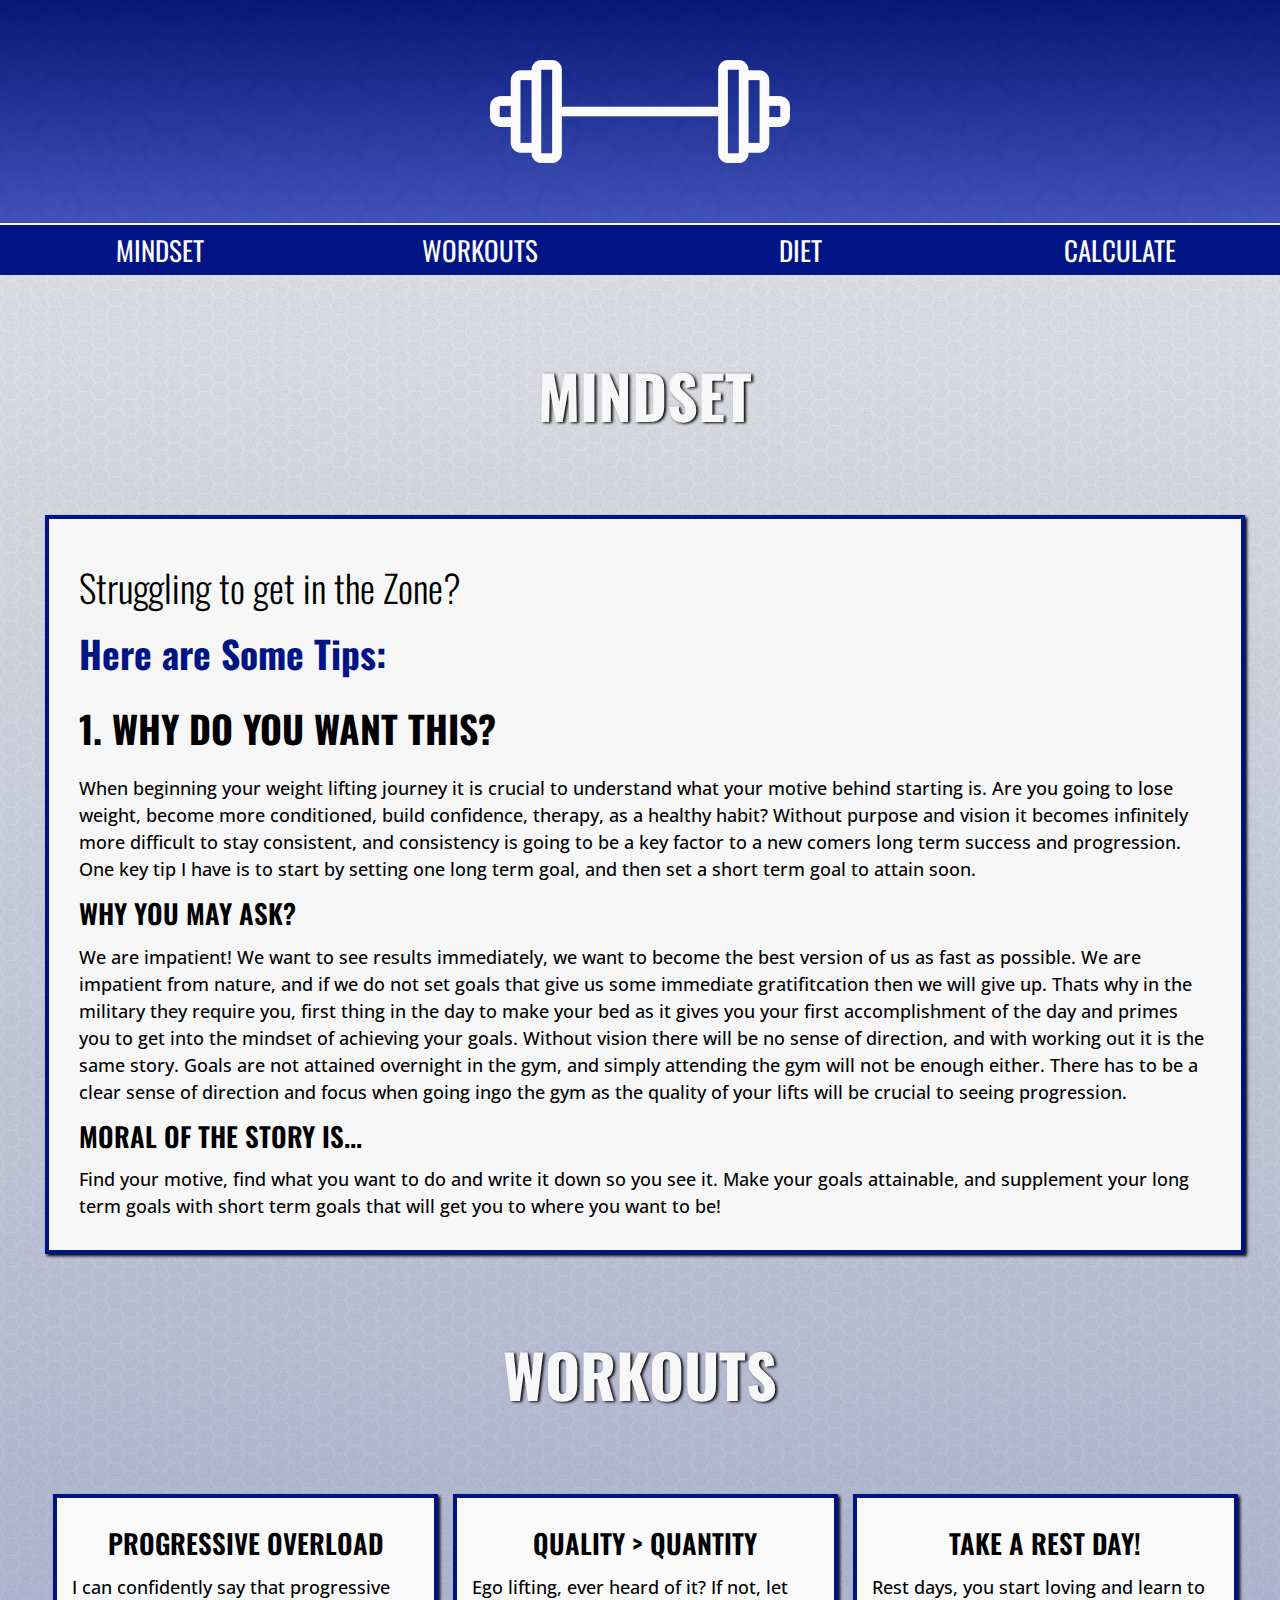
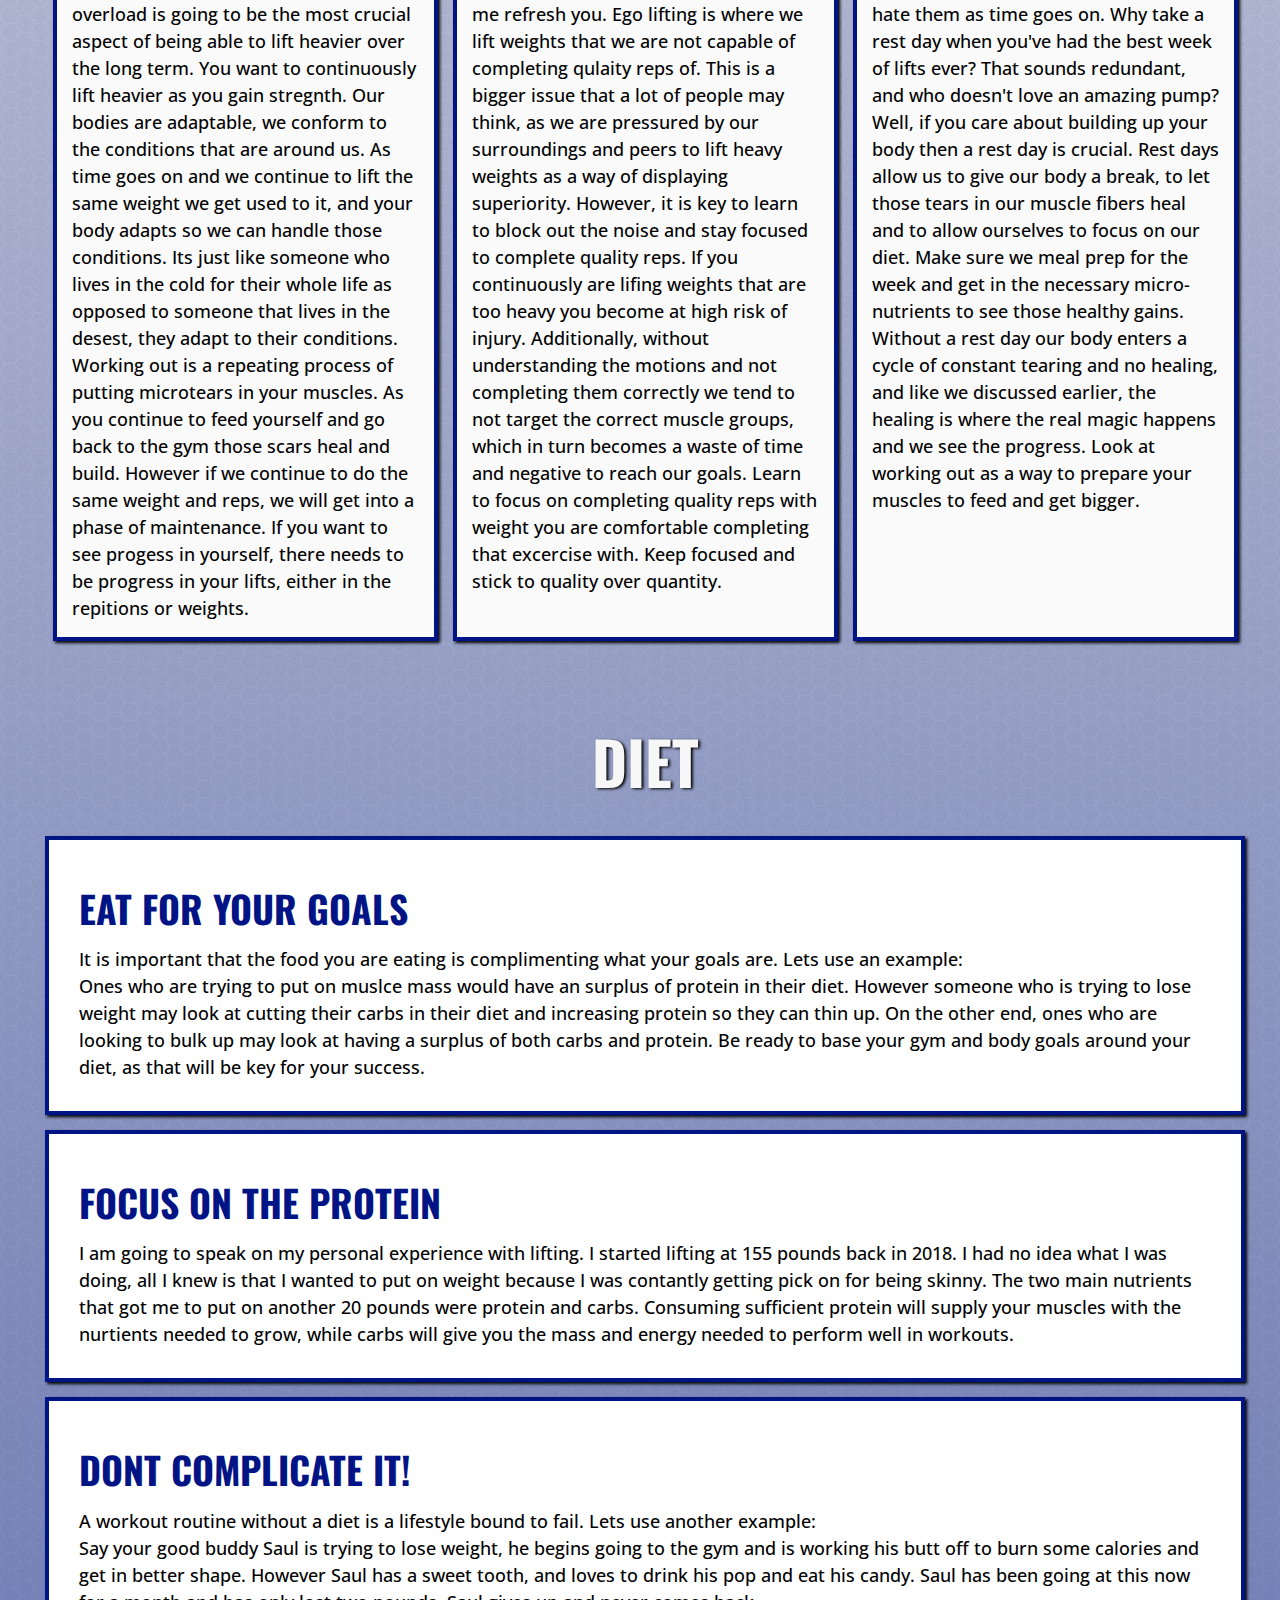
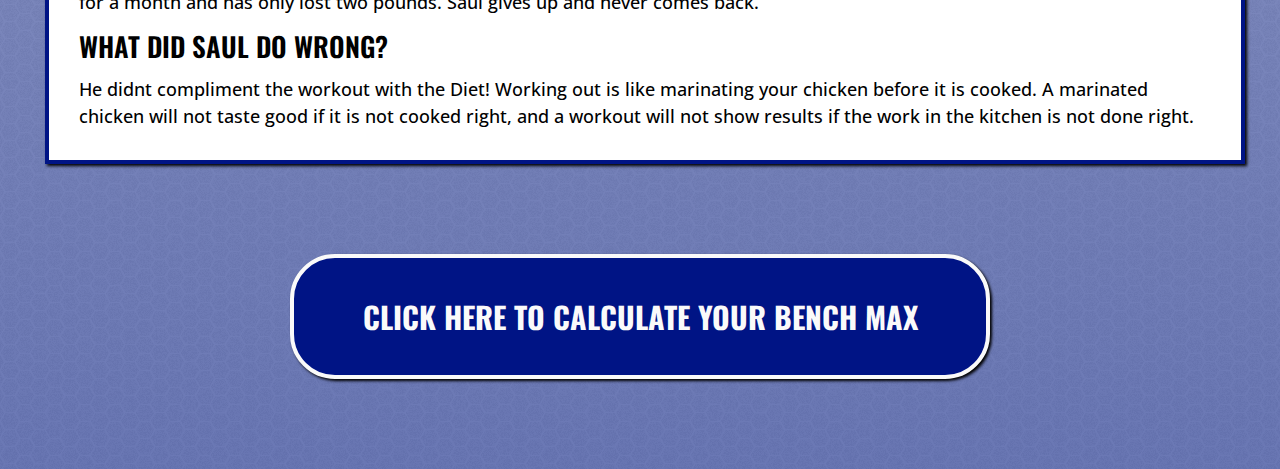
==== tips.html @ 24871527 "tips page created" ====
<!DOCTYPE html>
<html lang="en">
<head>
    <meta charset="UTF-8">
    <meta http-equiv="X-UA-Compatible" content="IE=edge">
    <meta name="viewport" content="width=device-width, initial-scale=1.0">
    <link rel="stylesheet" href="https://www.w3schools.com/w3css/4/w3.css">
    <link rel="stylesheet" href="https://cdnjs.cloudflare.com/ajax/libs/font-awesome/4.7.0/css/font-awesome.min.css">
    <link rel="stylesheet" href="https://cdnjs.cloudflare.com/ajax/libs/font-awesome/4.7.0/css/font-awesome.min.css">
    <link rel="stylesheet" href="tips.css">
    <style>
        @import url('https://fonts.googleapis.com/css2?family=Bebas+Neue&display=swap');
    </style>
    <style>
        @import url('https://fonts.googleapis.com/css2?family=Open+Sans:wght@300;400;600;700&display=swap');
    </style>
    <style>
        @import url('https://fonts.googleapis.com/css2?family=Oswald:wght@300;400;600&display=swap');
    </style>
    <title>Tips and tricks</title>
</head>
<body>
    <section id="banner">
        <img  class="logo" src="images/barbell.png" alt="">
    </section>
    <nav id="nav">
        <ul>
            <li class="nav-items"><a class="tags" href="#mindset">Mindset</a></li>
            <li class="nav-items"><a class="tags" href="#workout-section">Workouts</a></li>
            <li class="nav-items"><a class="tags" href="#diet">Diet</a></li>
            <li class="nav-items"><a class="tags" href="#btn">Calculate</a></li>
        </ul>
    </nav>
    <section id="tips-page">
        <section id="mindset">
            <h1 class="section-header">Mindset</h1>
            <div class="mindset-container">
                <h3>Struggling to get in the Zone?</h3>
                <h4>Here are Some Tips:</h4>
                <h4 class="mindset-numbers">1. Why do you want this?</h4>
                <p class="page-content">When beginning your weight lifting journey it is crucial to understand what your motive behind starting is. Are you going to lose weight, become more conditioned, build confidence, therapy, as a healthy habit? Without purpose and vision it becomes infinitely more difficult to stay consistent, and consistency is going to be a key factor to a new comers long term success and progression. One key tip I have is to start by setting one long term goal, and then set a short term goal to attain soon.</p>
                <h5>Why you may ask?</h5>
                <p class="page-content">We are impatient! We want to see results immediately, we want to become the best version of us as fast as possible. We are impatient from nature, and if we do not set goals that give us some immediate gratifitcation then we will give up. Thats why in the military they require you, first thing in the day to make your bed as it gives you your first accomplishment of the day and primes you to get into the mindset of achieving your goals. Without vision there will be no sense of direction, and with working out it is the same story. Goals are not attained overnight in the gym, and simply attending the gym will not be enough either. There has to be a clear sense of direction and focus when going ingo the gym as the quality of your lifts will be crucial to seeing progression.</p>
                <h5>Moral of the story is...</h5>
                <p class="page-content">Find your motive, find what you want to do and write it down so you see it. Make your goals attainable, and supplement your long term goals with short term goals that will get you to where you want to be!</p>
            </div>            
        </section>
        <section id="workout-section" class="workouts">
            <h1 class="section-header">Workouts</h1>
            <section id="workouts">
                <div class="column">
                    <h5>Progressive Overload</h5>
                    <p class="page-content workout-columns">
                        I can confidently say that progressive overload is going to be the most crucial aspect of being able to lift heavier over the long term. You want to continuously lift heavier as you gain stregnth. Our bodies are adaptable, we conform to the conditions that are around us. As time goes on and we continue to lift the same weight we get used to it, and your body adapts so we can handle those conditions. Its just like someone who lives in the cold for their whole life as opposed to someone that lives in the desest, they adapt to their conditions. Working out is a repeating process of putting microtears in your muscles. As you continue to feed yourself and go back to the gym those scars heal and build. However if we continue to do the same weight and reps, we will get into a phase of maintenance. If you want to see progess in yourself, there needs to be progress in your lifts, either in the repitions or weights.
                    </p>
                </div>
                <div class="column">
                    <h5>Quality > Quantity</h5>
                    <p class="page-content workout-columns">
                        Ego lifting, ever heard of it? If not, let me refresh you. Ego lifting is where we lift weights that we are not capable of completing qulaity reps of. This is a bigger issue that a lot of people may think, as we are pressured by our surroundings and peers to lift heavy weights as a way of displaying superiority. However, it is key to learn to block out the noise and stay focused to complete quality reps. If you continuously are lifing weights that are too heavy you become at high risk of injury. Additionally, without understanding the motions and not completing them correctly we tend to not target the correct muscle groups, which in turn becomes a waste of time and negative to reach our goals. Learn to focus on completing quality reps with weight you are comfortable completing that excercise with. Keep focused and stick to quality over quantity.
                    </p>
                </div>
                <div class="column">
                    <h5>Take a rest day!</h5>
                    <p class="page-content workout-columns">
                        Rest days, you start loving and learn to hate them as time goes on. Why take a rest day when you've had the best week of lifts ever? That sounds redundant, and who doesn't love an amazing pump? Well, if you care about building up your body then a rest day is crucial. Rest days allow us to give our body a break, to let those tears in our muscle fibers heal and to allow ourselves to focus on our diet. Make sure we meal prep for the week and get in the necessary micro-nutrients to see those healthy gains. Without a rest day our body enters a cycle of constant tearing and no healing, and like we discussed earlier, the healing is where the real magic happens and we see the progress. Look at working out as a way to prepare your muscles to feed and get bigger.
                    </p>
                </div>
            </section>
        </section>
        <section id="diet">
            <h1 class="section-header">Diet</h1>
            <div id="row-container">
                <div class="row">
                    <h4 class="diet-header">Eat for your goals</h4>
                    <p class="page-content">It is important that the food you are eating is complimenting what your goals are. Lets use an example:
                        <br>Ones who are trying to put on muslce mass would have an surplus of protein in their diet. However someone who is trying to lose weight may look at cutting their carbs in their diet and increasing protein so they can thin up. On the other end, ones who are looking to bulk up may look at having a surplus of both carbs and protein. Be ready to base your gym and body goals around your diet, as that will be key for your success.</p>
                </div>
                <div class="row">
                    <h4 class="diet-header">Focus on the protein</h4>
                    <p class="page-content">I am going to speak on my personal experience with lifting. I started lifting at 155 pounds back in 2018. I had no idea what I was doing, all I knew is that I wanted to put on weight because I was contantly getting pick on for being skinny. The two main nutrients that got me to put on another 20 pounds were protein and carbs. Consuming sufficient protein will supply your muscles with the nurtients needed to grow, while carbs will give you the mass and energy needed to perform well in workouts.</p>
                </div>
                <div class="row">
                    <h4 class="diet-header">Dont complicate it!</h4>
                    <p class="page-content">A workout routine without a diet is a lifestyle bound to fail. Lets use another example:
                        <br>Say your good buddy Saul is trying to lose weight, he begins going to the gym and is working his butt off to burn some calories and get in better shape. However Saul has a sweet tooth, and loves to drink his pop and eat his candy. Saul has been going at this now for a month and has only lost two pounds. Saul gives up and never comes back.</p>
                        <h5>What did Saul do wrong?</h5>
                        <p class="page-content">He didnt compliment the workout with the Diet! Working out is like marinating your chicken before it is cooked. A marinated chicken will not taste good if it is not cooked right, and a workout will not show results if the work in the kitchen is not done right. </p>
                </div>                
            </div>
        </section>
        <a href="index.html" id="btn">Click here to calculate your bench max</a>
    </section>  
</body>
---- tips.css ----
* {
    margin: 0;
    padding: 0;
    box-sizing: border-box;
}

/* BODY STYLE EDITS */

body {
    background: linear-gradient(to bottom, rgba(255, 255, 255, 0.349), rgba(8, 33, 145, 0.541)), url(images/light_honeycomb.png);
    background-repeat: none;
    min-height: 100vh;
}

/* LOGO AREA EDITS */

.logo {
    display: block;
    margin: 0 auto;
    width: 300px;
}

#banner {
    background: linear-gradient(
        to bottom,
        #001485d5,
        #4c67ffad
        ),
        url(images/dark-honeycomb.png);
    background-size: cover;
    background-position: center;
    }

/* NAVIAGTION STYLES */

#nav ul{
    display: flex;
    justify-content: space-around;
    text-align: center;
    background-color: #001485;
    border-top: 2px solid #fafafa;
}

.nav-items {
    list-style-type: none;
    width: 100%;
    padding: 5px 0;
    transition: 0.3s ease;
    color: #fafafa;
}

.nav-items:hover {
    background-color: #fafafa;
    color: #4da0ff;
}

.tags {
    text-decoration: none;
    font-family: 'Oswald', sans-serif;
    text-transform: uppercase;    
    font-size: 1.8em;
    width: 100%;
}

/* WHOLE PAGE EDITS */

#tips-page {
    margin: 3em 3em;
}

/* MINDSET EDITS */

#mindset {
    width: 1200px;
    margin: 0 auto;
}

.section-header {
    margin: 0 auto;
    padding: 0.5em 0;
    text-shadow: 2px 1px 3px black;
    width: 400px;
    font-family: 'Oswald', sans-serif;    
    font-size: 4em;
    font-weight: 700;
    text-align: center;
    color: #f7f7f7;
    text-transform: uppercase;
}

.mindset-container {
    background: #f7f7f7;
    padding: 2em;
    margin: 3em 0;
    border: 4px solid #001485;
    box-shadow: 2px 2px 3px black;

}

h3 {
    font-size: 2.5em;
    font-family: 'Oswald', sans-serif;    
    font-weight: 300;
}

h4 {
    font-size: 2.5em;
    font-family: 'Oswald', sans-serif;    
    color: #001485;
    font-weight: 700;
}

h5 {
    font-size: 1.8em;
    text-transform: uppercase;
    font-family: 'Oswald', sans-serif;  
    font-weight: 600;  
}

.page-content {
    font-size: 1.2em;
    font-family: "Open Sans", sans-serif;
    font-weight: 500;
}

.mindset-numbers {
    text-transform: uppercase;
    color: black;
    margin: 0.5em 0;
}

/* WORKOUTS STYLE EDITS */

#workouts {
    width: 1200px;
    margin: 3em auto;
    text-align: center;
    display: grid;
    grid-template-columns: 1fr 1fr 1fr;
}

.column {
    background: #fafafa;
    margin: 0 0.5em;
    padding: 1em;
    border: 4px solid #001485;
    box-shadow: 2px 2px 3px black;
    max-height: 100vh;
}

.workout-columns {
    text-align: left;
}

/* DIET STYLES */

#row-container {
    display: grid;
    row-gap: 1em;
}

#diet {
    width: 1200px;
    margin: 3em auto;
}

.row {
    background: white;
    padding: 2em;
    border: 4px solid #001485;
    box-shadow: 2px 2px 3px black;
}

.diet-header {
    text-transform: uppercase;
}

/* CALCULATE BENCH MAX AREA */


#btn {
    display: block;
    width: 700px;
    margin: 3em auto;
    background: #001485;
    border: 4px solid #fafafa;
    box-shadow: 2px 2px 3px black;
    color: #fafafa;
    text-align: center;
    padding: 1.2em;
    cursor: pointer;
    font-size: 2em;
    font-weight: 700;
    text-decoration: none;
    font-family: 'Oswald', sans-serif;  
    text-transform: uppercase;
    border-radius: 1.5em;
    transition: 0.2s;
}

#btn:hover {
    background-color: #fafafa;
    color: #001485;
    transform: scale(1.05);
    text-decoration: underline;
}
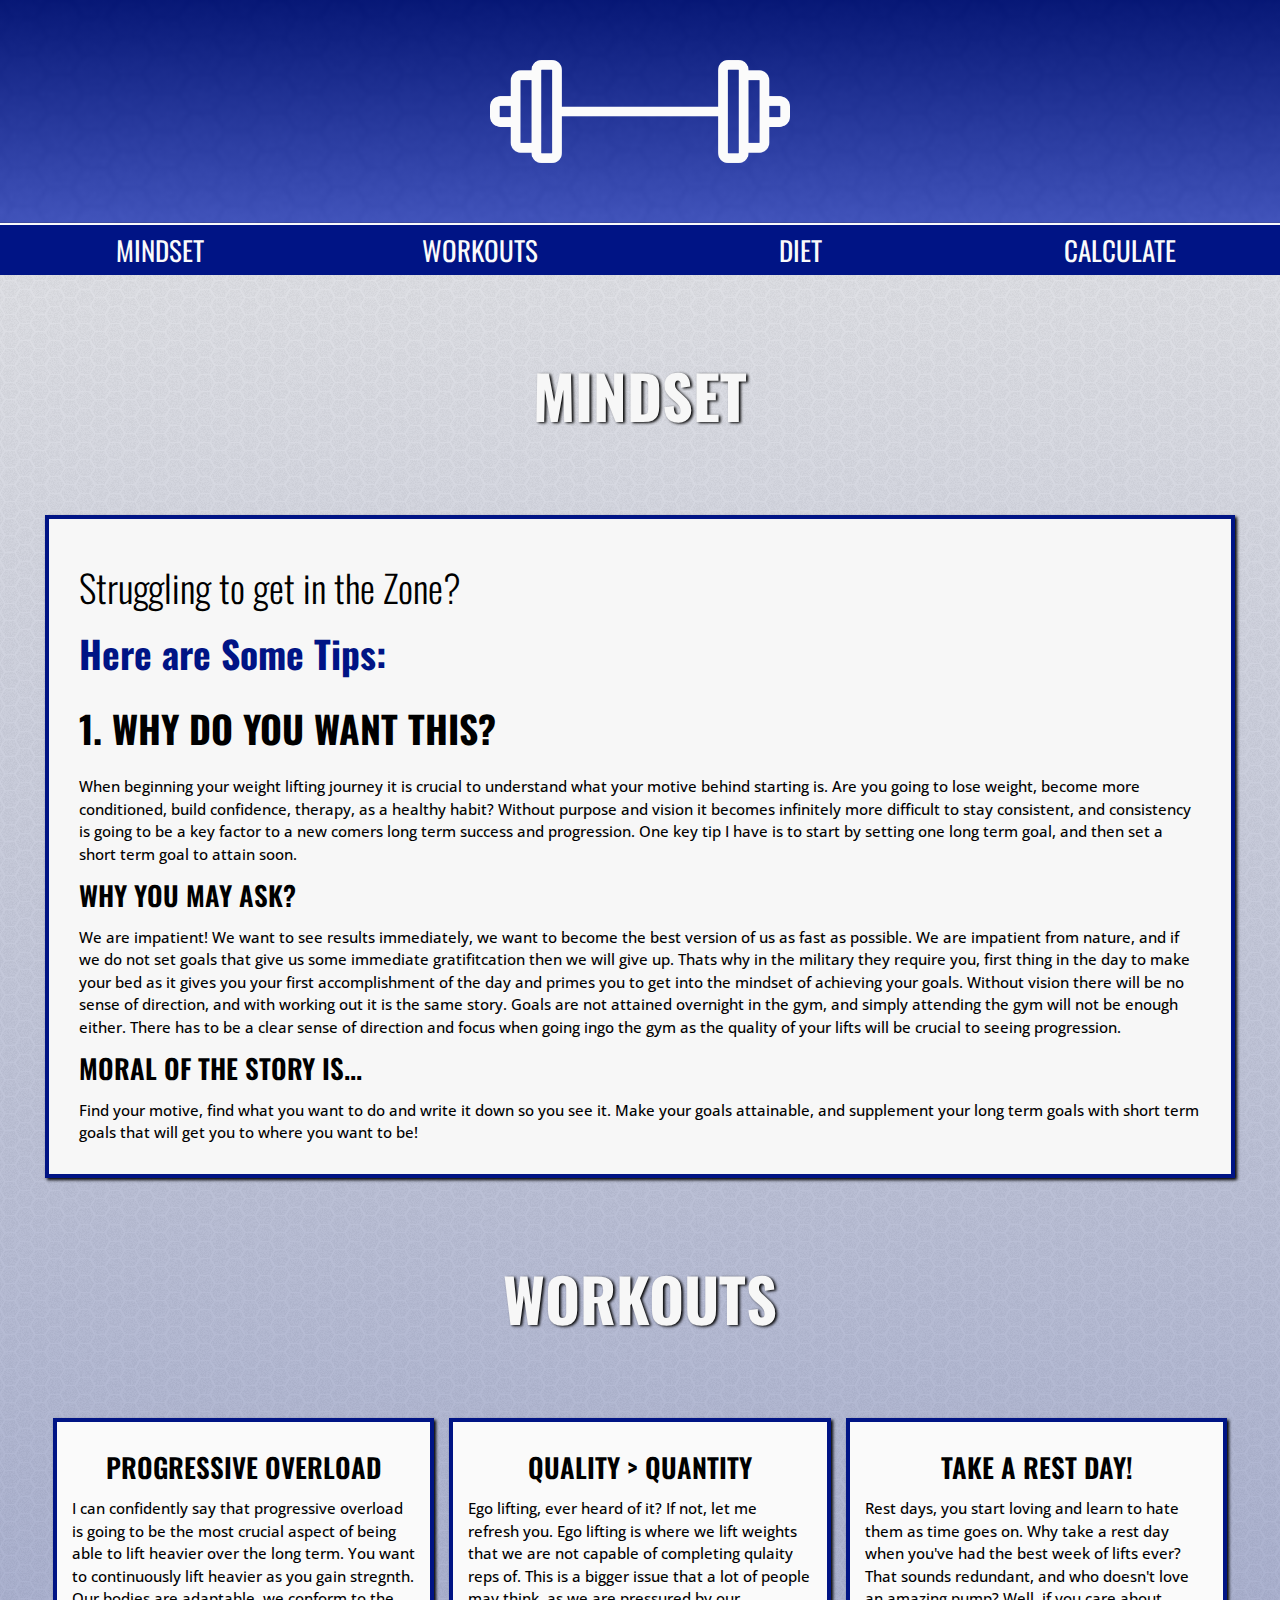
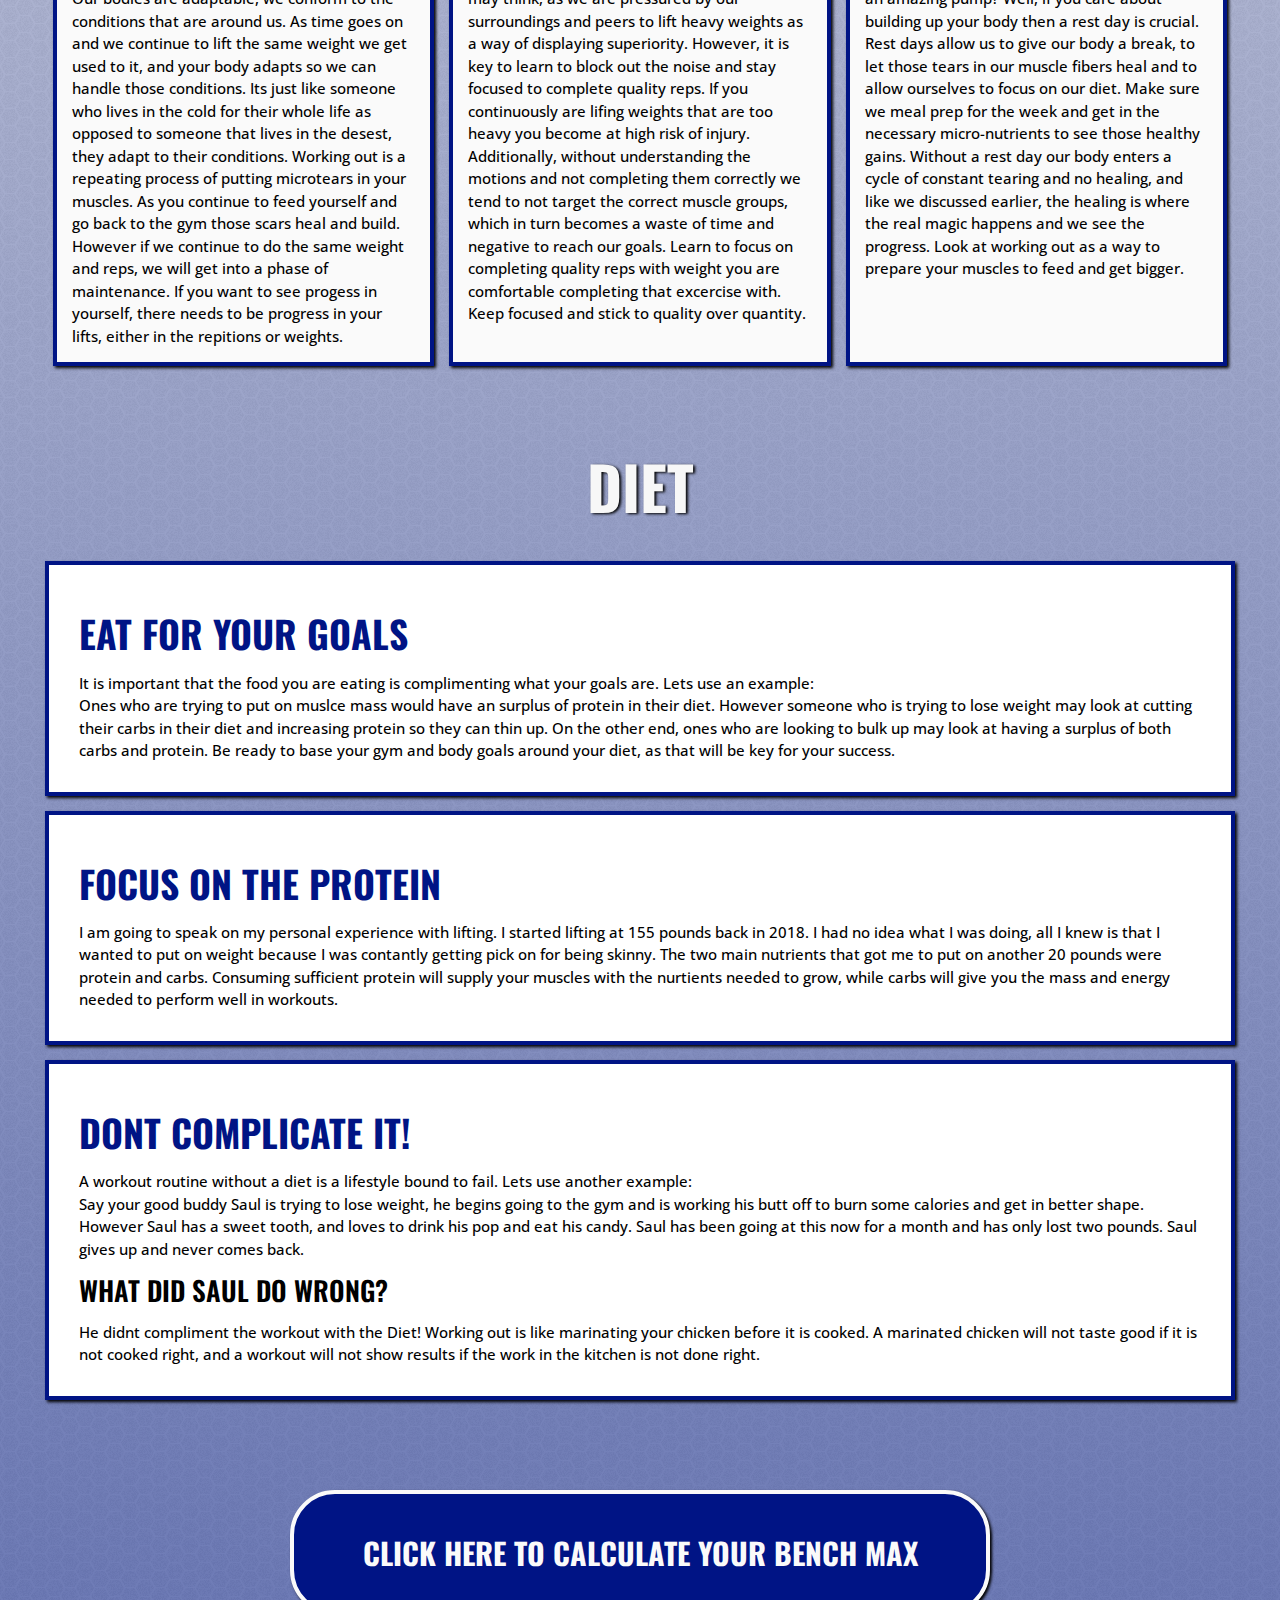
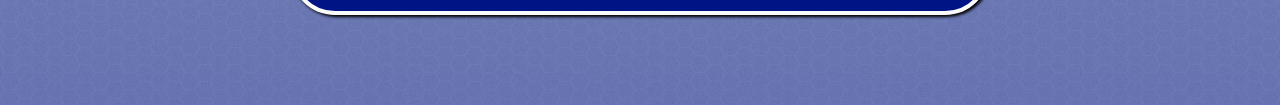
==== commit 2accc013: "hamburger menu and tips responsiveness complete" ====
--- a/tips.html
+++ b/tips.html
@@ -21,16 +21,22 @@
 </head>
 <body>
     <section id="banner">
-        <img  class="logo" src="images/barbell.png" alt="">
+        <img  class="logo" src="images/barbell.png" alt="banner image">
     </section>
     <nav id="nav">
-        <ul>
+        <div class="button-container">
+            <button class="nav-toggle">
+                <i class="fa fa-align-justify" style="font-size:36px;"></i>
+            </button>            
+        </div>
+        <ul class="links">
             <li class="nav-items"><a class="tags" href="#mindset">Mindset</a></li>
             <li class="nav-items"><a class="tags" href="#workout-section">Workouts</a></li>
             <li class="nav-items"><a class="tags" href="#diet">Diet</a></li>
             <li class="nav-items"><a class="tags" href="#btn">Calculate</a></li>
         </ul>
     </nav>
+    <div id="hamburger"></div>
     <section id="tips-page">
         <section id="mindset">
             <h1 class="section-header">Mindset</h1>
@@ -91,4 +97,5 @@
         </section>
         <a href="index.html" id="btn">Click here to calculate your bench max</a>
     </section>  
+    <script src="tips.js"></script>
 </body>--- a/tips.css
+++ b/tips.css
@@ -33,7 +33,15 @@
 
 /* NAVIAGTION STYLES */
 
-#nav ul{
+#hamburger {
+    transition: 0.3s ease;
+}
+
+.button-container {
+    display: none;
+}
+
+#nav .links{
     display: flex;
     justify-content: space-around;
     text-align: center;
@@ -60,6 +68,21 @@
     text-transform: uppercase;    
     font-size: 1.8em;
     width: 100%;
+}
+
+
+
+.fa-align-justify {
+    color: white;
+    margin: 10px;
+    display: none;
+    transition: 0.2s ease-in;
+}
+
+.fa-remove {
+    color: white;
+    margin: 10px;
+    transition: 0.2s ease;
 }
 
 /* WHOLE PAGE EDITS */
@@ -203,4 +226,136 @@
     color: #001485;
     transform: scale(1.05);
     text-decoration: underline;
-}+}
+
+@media only screen and (max-width: 1300px) {
+    #mindset {
+        display: flex;
+        flex-direction: column;
+        width: 1200px;
+    }
+
+    #workouts {
+        width: 1200px;
+    }
+
+    #diet {
+        width: 1200px;
+    }
+}
+
+@media only screen and (min-width: 501px) and (max-width: 1300px){
+    .page-content {
+        font-size: 1em;
+    }
+
+    #mindset {
+        display: flex;
+        flex-direction: column;
+        width: 100%;
+    }
+
+    #workouts {
+        width: 100%;
+    }
+
+    #diet {
+        width: 100%;
+    }
+}
+
+
+
+@media only screen and (max-width: 500px) {
+
+    #tips-page {
+        margin: 0.5em;
+    }
+
+    .page-content {
+        font-size: 1.2em;
+    }
+
+    /* NAV */
+
+    #nav {
+        background: #001485;
+    }
+
+    .button-container {
+        display: flex;
+        justify-content: right;
+    }
+
+    .nav-toggle {
+        background-color:#001485;
+        text-align: right;
+        border: none;
+    }
+
+    #nav .links {
+        display: block;
+        grid-template-columns: 1fr;
+        text-align: left;
+        padding-left: 1em;
+        transition: 0.3s ease-in;
+    }
+
+    .links {
+        height: 0;
+        overflow: hidden;
+        transition: 0.3 ease;
+    }
+
+    .show-links {
+        height: 205px;
+    }
+
+    .tags.show {
+        display: block;
+    }
+
+    .fa-align-justify {
+        color: white;
+        margin: 10px;
+        display: block;
+    }
+    
+
+    /* MINDSET PAGE */
+    #mindset {
+        width: 360px;
+    }
+
+    .section-header {
+        width: 360px;
+    }
+    
+    
+    /* WORKOUTS EDITS */
+
+    #workouts {
+        grid-template-columns: 1fr;
+        row-gap: 1em;
+        width: 360px;
+        margin: 0 auto;
+    }
+
+    .column {
+        margin: 0;
+        padding: 1em;
+    }
+
+    /* DIET SECTION */
+
+    #diet {
+        width: 360px;
+    }
+
+    /* CALULATE SECTION */
+
+    #btn {
+        width: 360px;
+        font-size: 1.5em;
+    }
+  }